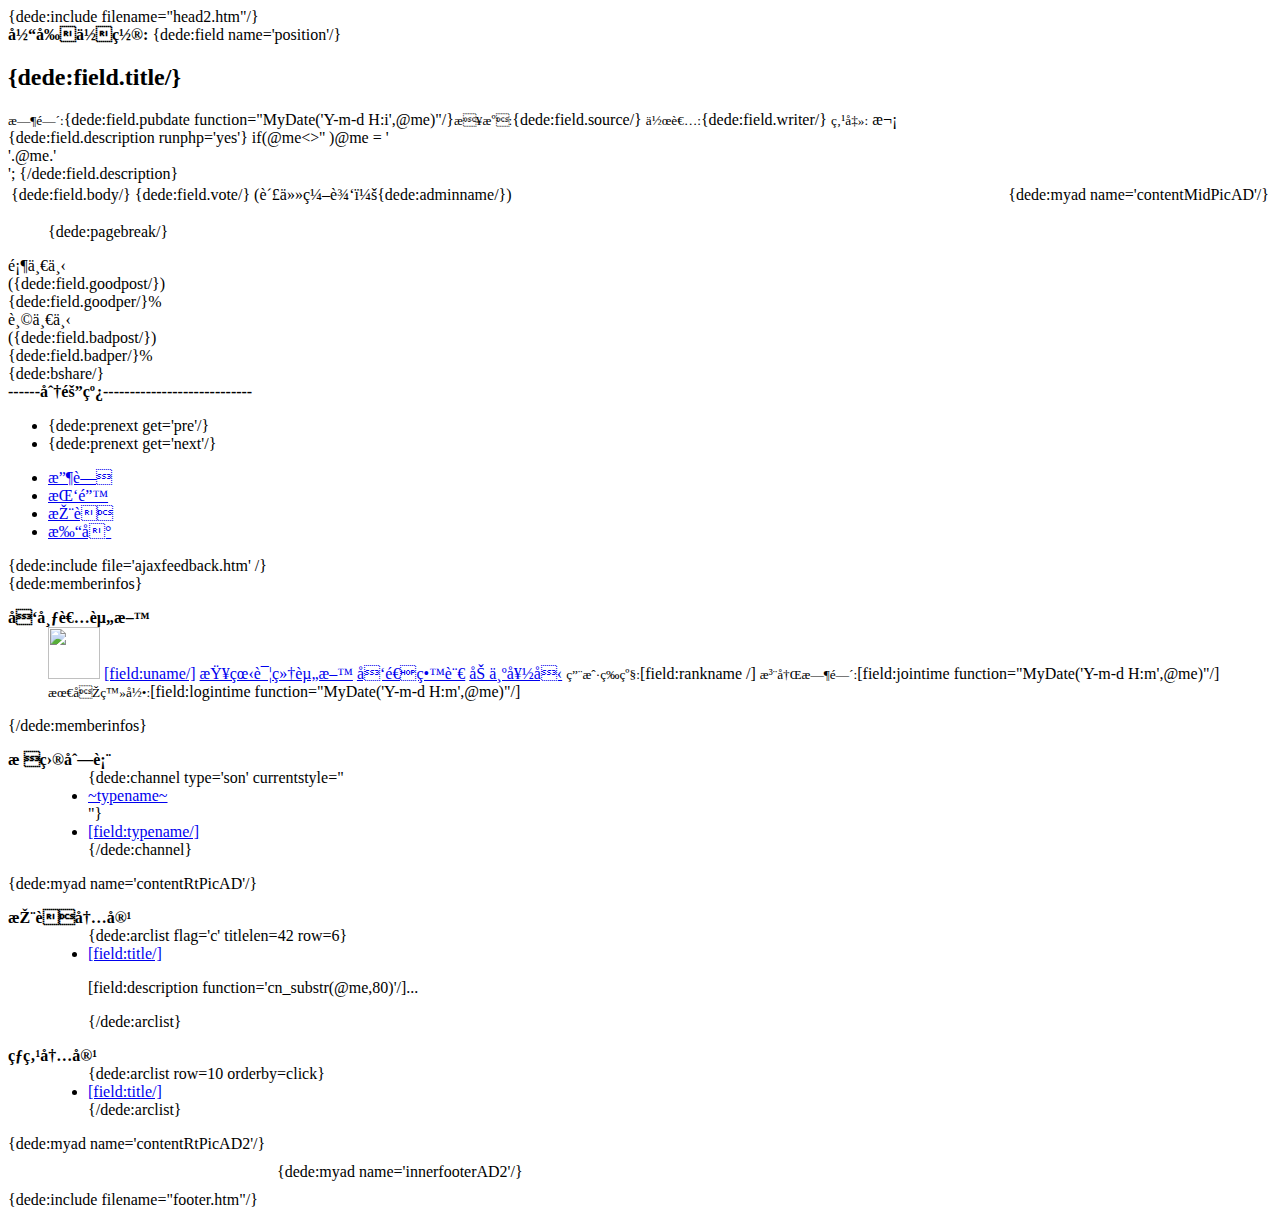
==== templets/default/article_article.htm @ a6dfa7fe "初始版本" ====
<!DOCTYPE html PUBLIC "-//W3C//DTD XHTML 1.0 Transitional//EN" "http://www.w3.org/TR/xhtml1/DTD/xhtml1-transitional.dtd">
<html xmlns="http://www.w3.org/1999/xhtml">
<head>
<meta http-equiv="Content-Type" content="text/html; charset={dede:global.cfg_soft_lang/}" />
<title>{dede:field.title/}_{dede:global.cfg_webname/}</title>
<meta name="keywords" content="{dede:field.keywords/}" />
<meta name="description" content="{dede:field.description function='html2text(@me)'/}" />
<link href="{dede:global.cfg_templets_skin/}/style/dedecms.css" rel="stylesheet" media="screen" type="text/css" />
<script language="javascript" type="text/javascript" src="{dede:global.cfg_cmsurl/}/include/dedeajax2.js"></script>
<script language="javascript" type="text/javascript">
<!--
function CheckLogin(){
	  var taget_obj = document.getElementById('_ajax_feedback');
	  myajax = new DedeAjax(taget_obj,false,false,'','','');
	  myajax.SendGet2("{dede:global.cfg_cmsurl/}/member/ajax_feedback.php");
	  DedeXHTTP = null;
}
function postBadGood(ftype,fid)
{
	var taget_obj = document.getElementById(ftype+fid);
	var saveid = GetCookie('badgoodid');
	if(saveid != null)
	{
		var saveids = saveid.split(',');
		var hasid = false;
		saveid = '';
		j = 1;
		for(i=saveids.length-1;i>=0;i--)
		{
			if(saveids[i]==fid && hasid) continue;
			else {
				if(saveids[i]==fid && !hasid) hasid = true;
				saveid += (saveid=='' ? saveids[i] : ','+saveids[i]);
				j++;
				if(j==10 && hasid) break;
				if(j==9 && !hasid) break;
			}
		}
		if(hasid) { alert('您刚才已表决过了喔！'); return false;}
		else saveid += ','+fid;
		SetCookie('badgoodid',saveid,1);
	}
	else
	{
		SetCookie('badgoodid',fid,1);
	}
	myajax = new DedeAjax(taget_obj,false,false,'','','');
	myajax.SendGet2("{dede:field name='phpurl'/}/feedback.php?aid="+fid+"&action="+ftype+"&fid="+fid);
}
function postDigg(ftype,aid)
{
	var taget_obj = document.getElementById('newdigg');
	var saveid = GetCookie('diggid');
	if(saveid != null)
	{
		var saveids = saveid.split(',');
		var hasid = false;
		saveid = '';
		j = 1;
		for(i=saveids.length-1;i>=0;i--)
		{
			if(saveids[i]==aid && hasid) continue;
			else {
				if(saveids[i]==aid && !hasid) hasid = true;
				saveid += (saveid=='' ? saveids[i] : ','+saveids[i]);
				j++;
				if(j==20 && hasid) break;
				if(j==19 && !hasid) break;
			}
		}
		if(hasid) { alert("您已经顶过该帖，请不要重复顶帖 ！"); return; }
		else saveid += ','+aid;
		SetCookie('diggid',saveid,1);
	}
	else
	{
		SetCookie('diggid',aid,1);
	}
	myajax = new DedeAjax(taget_obj,false,false,'','','');
	var url = "{dede:global.cfg_phpurl/}/digg_ajax.php?action="+ftype+"&id="+aid;
	myajax.SendGet2(url);
}
function getDigg(aid)
{
	var taget_obj = document.getElementById('newdigg');
	myajax = new DedeAjax(taget_obj,false,false,'','','');
	myajax.SendGet2("{dede:global.cfg_phpurl/}/digg_ajax.php?id="+aid);
	DedeXHTTP = null;
}
-->
</script>
</head>
<body class="articleview">
{dede:include filename="head2.htm"/}
<!-- /header -->
<div class="w960 center clear mt1">
<div class="pleft">
 <div class="place"> <strong>当前位置:</strong> {dede:field name='position'/} </div>
 <!-- /place -->
 <div class="viewbox">
  <div class="title">
   <h2>{dede:field.title/}</h2>
  </div>
  <!-- /title -->
  <div class="info"> <small>时间:</small>{dede:field.pubdate function="MyDate('Y-m-d H:i',@me)"/}<small>来源:</small>{dede:field.source/} <small>作者:</small>{dede:field.writer/} <small>点击:</small>
   <script src="{dede:field name='phpurl'/}/count.php?view=yes&aid={dede:field name='id'/}&mid={dede:field name='mid'/}" type='text/javascript' language="javascript"></script>
   次</div>
  <!-- /info -->
  {dede:field.description runphp='yes'}
  if(@me<>'' )@me = '
  <div class="intro">'.@me.'</div>
  ';
  {/dede:field.description}
  <div class="content">
   <table width='100%'>
    <tr>
     <td><div id="contentMidPicAD" style="float:right; clear:both; top:0; vertical-align:top;">{dede:myad name='contentMidPicAD'/}</div>
      {dede:field.body/}
      {dede:field.vote/}
      (责任编辑：{dede:adminname/})</td>
    </tr>
   </table>
  </div>
  <!-- /content -->
  <div class="dede_pages">
   <ul class="pagelist">
    {dede:pagebreak/}
   </ul>
  </div>
  <!-- /pages -->
  <!-- //顶踩 -->
  <div class="newdigg" id="newdigg">
   <div class="diggbox digg_good" onmousemove="this.style.backgroundPosition='left bottom';" onmouseout="this.style.backgroundPosition='left top';" onclick="javascript:postDigg('good',{dede:field.id/})">
    <div class="digg_act">顶一下</div>
    <div class="digg_num">({dede:field.goodpost/})</div>
    <div class="digg_percent">
     <div class="digg_percent_bar"><span style="width:{dede:field.goodper/}%"></span></div>
     <div class="digg_percent_num">{dede:field.goodper/}%</div>
    </div>
   </div>
   <div class="diggbox digg_bad" onmousemove="this.style.backgroundPosition='right bottom';" onmouseout="this.style.backgroundPosition='right top';" onclick="javascript:postDigg('bad',{dede:field.id/})">
    <div class="digg_act">踩一下</div>
    <div class="digg_num">({dede:field.badpost/})</div>
    <div class="digg_percent">
     <div class="digg_percent_bar"><span style="width:{dede:field.badper/}%"></span></div>
     <div class="digg_percent_num">{dede:field.badper/}%</div>
    </div>
   </div>
  </div>
  <script language="javascript" type="text/javascript">getDigg({dede:field.id/});</script>
  <!-- //顶踩部份的源码结束 -->
  <!-- //分享代码开始 -->
  {dede:bshare/}
  <!-- //分享代码结束 -->
  <div class="boxoff"> <strong>------分隔线----------------------------</strong> </div>
  <div class="handle">
   <div class="context">
    <ul>
     <li>{dede:prenext get='pre'/}</li>
     <li>{dede:prenext get='next'/}</li>
    </ul>
   </div>
   <!-- /context -->
   <div class="actbox">
    <ul>
     <li id="act-fav"><a href="{dede:field name='phpurl'/}/stow.php?aid={dede:field.id/}" target="_blank">收藏</a></li>
     <li id="act-err"><a href="{dede:field name='phpurl'/}/erraddsave.php?aid={dede:field.id/}&title={dede:field.title/}" target="_blank">挑错</a></li>
     <li id="act-pus"><a href="{dede:field name='phpurl'/}/recommend.php?aid={dede:field.id/}" target="_blank">推荐</a></li>
     <li id="act-pnt"><a href="#" onClick="window.print();">打印</a></li>
    </ul>
   </div>
   <!-- /actbox -->
  </div>
  <!-- /handle -->
 </div>
 <!-- /viewbox -->
 <!-- //AJAX评论区 -->
 {dede:include file='ajaxfeedback.htm' /} </div>
<!-- //左边内容结束 -->
<!-- //右边内容开始 -->
<div class="pright"> {dede:memberinfos}
 <div class="infos_userinfo">
  <dl class="tbox light">
   <dt class='light'><strong>发布者资料</strong></dt>
   <dd class='light'> <a href="[field:spaceurl /]" class="userface"><img src="[field:face/]" width="52" height="52" /></a> <a href='[field:spaceurl /]' class="username">[field:uname/]</a> <span class="useract"> <a href="[field:spaceurl /]" class="useract-vi">查看详细资料</a> <a href="[field:spaceurl /]&action=guestbook" class="useract-pm">发送留言</a> <a href="[field:spaceurl /]&action=newfriend" class="useract-af">加为好友</a> </span> <span class="userinfo-sp"><small>用户等级:</small>[field:rankname /]</span> <span class="userinfo-sp"><small>注册时间:</small>[field:jointime function="MyDate('Y-m-d H:m',@me)"/]</span> <span class="userinfo-sp"><small>最后登录:</small>[field:logintime function="MyDate('Y-m-d H:m',@me)"/]</span> </dd>
  </dl>
 </div>
 {/dede:memberinfos}
 <div class="pright">
  <div>
   <dl class="tbox">
    <dt><strong>栏目列表</strong></dt>
    <dd>
     <ul class="d6">
      {dede:channel type='son' currentstyle="
      <li><a href='~typelink~' class='thisclass'>~typename~</a></li>
      "}
      <li><a href='[field:typeurl/]'>[field:typename/]</a></li>
      {/dede:channel}
     </ul>
    </dd>
   </dl>
  </div>
  <div id="contentRtPicAD" style="margin:10px auto">{dede:myad name='contentRtPicAD'/}</div>
  <div class="commend mt1">
   <dl class="tbox light">
    <dt class='light'><strong>推荐内容</strong></dt>
    <dd class='light'>
     <ul class="d4">
      {dede:arclist flag='c' titlelen=42 row=6}
      <li><a href="[field:arcurl/]">[field:title/]</a>
       <p>[field:description function='cn_substr(@me,80)'/]...</p>
      </li>
      {/dede:arclist}
     </ul>
    </dd>
   </dl>
  </div>
  <!-- /commend -->
  <div class="hot mt1">
   <dl class="tbox light">
    <dt class='light'><strong>热点内容</strong></dt>
    <dd class='light'>
     <ul class="c1 ico2">
      {dede:arclist row=10 orderby=click}
      <li><a href="[field:arcurl/]">[field:title/]</a></li>
      {/dede:arclist}
     </ul>
    </dd>
   </dl>
  </div>
  <div id="contentRtPicAD2" style="margin:10px auto">{dede:myad name='contentRtPicAD2'/}</div>
 </div>
 <!-- /pright -->
</div>
<div id="innerfooterAD2" style="margin:10px auto; width:726px">{dede:myad name='innerfooterAD2'/}</div>
{dede:include filename="footer.htm"/}
<!-- /footer -->
</body>
</html>
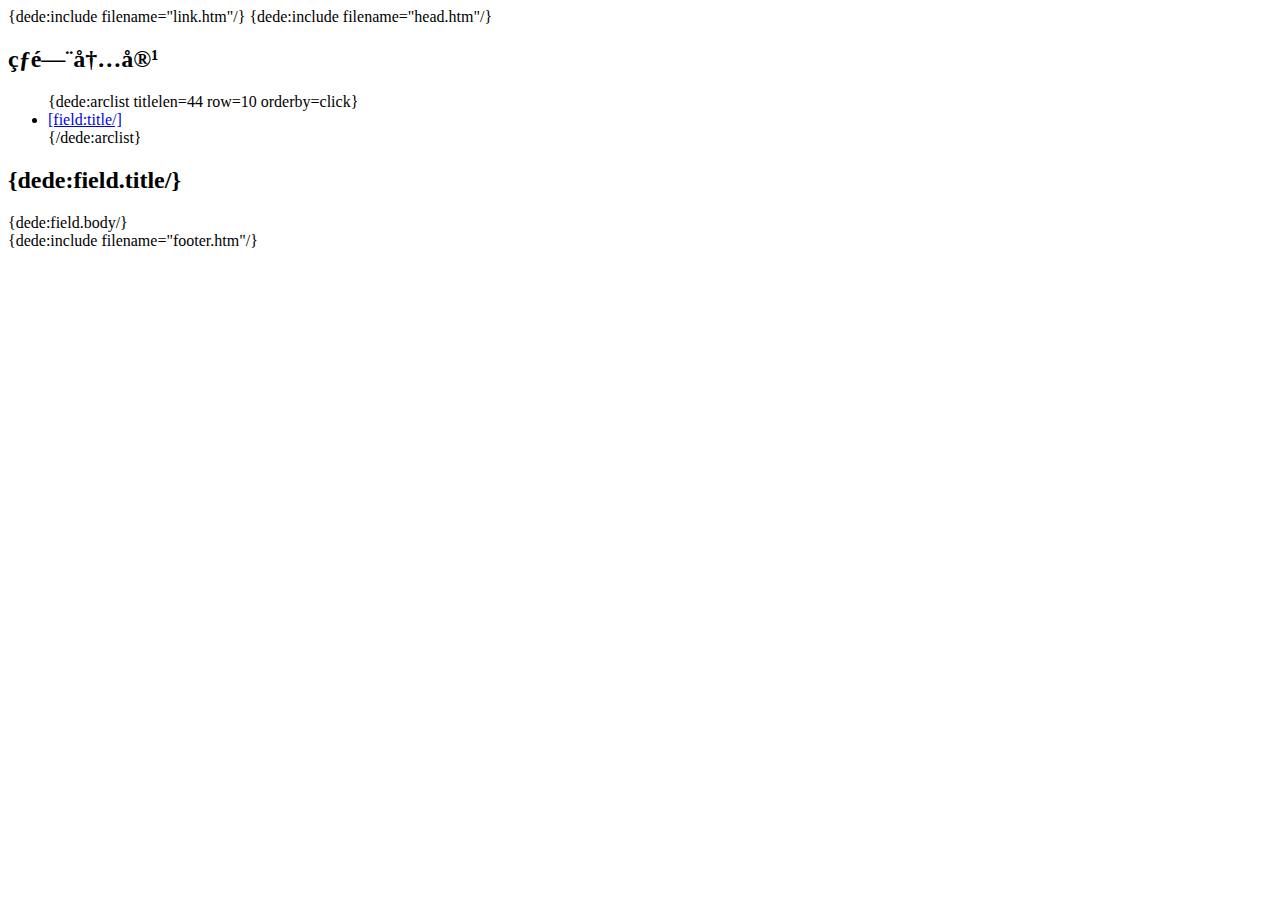
==== commit 0c567f1a: "add" ====
--- a/templets/default/article_article.htm
+++ b/templets/default/article_article.htm
@@ -1,239 +1,54 @@
-<!DOCTYPE html PUBLIC "-//W3C//DTD XHTML 1.0 Transitional//EN" "http://www.w3.org/TR/xhtml1/DTD/xhtml1-transitional.dtd">
+<!DOCTYPE html PUBLIC "-//W3C//DTD XHTML 1.0 Transitional//EN""http://www.w3.org/TR/xhtml1/DTD/xhtml1-transitional.dtd">
 <html xmlns="http://www.w3.org/1999/xhtml">
 <head>
-<meta http-equiv="Content-Type" content="text/html; charset={dede:global.cfg_soft_lang/}" />
-<title>{dede:field.title/}_{dede:global.cfg_webname/}</title>
-<meta name="keywords" content="{dede:field.keywords/}" />
-<meta name="description" content="{dede:field.description function='html2text(@me)'/}" />
-<link href="{dede:global.cfg_templets_skin/}/style/dedecms.css" rel="stylesheet" media="screen" type="text/css" />
-<script language="javascript" type="text/javascript" src="{dede:global.cfg_cmsurl/}/include/dedeajax2.js"></script>
-<script language="javascript" type="text/javascript">
-<!--
-function CheckLogin(){
-	  var taget_obj = document.getElementById('_ajax_feedback');
-	  myajax = new DedeAjax(taget_obj,false,false,'','','');
-	  myajax.SendGet2("{dede:global.cfg_cmsurl/}/member/ajax_feedback.php");
-	  DedeXHTTP = null;
-}
-function postBadGood(ftype,fid)
-{
-	var taget_obj = document.getElementById(ftype+fid);
-	var saveid = GetCookie('badgoodid');
-	if(saveid != null)
-	{
-		var saveids = saveid.split(',');
-		var hasid = false;
-		saveid = '';
-		j = 1;
-		for(i=saveids.length-1;i>=0;i--)
-		{
-			if(saveids[i]==fid && hasid) continue;
-			else {
-				if(saveids[i]==fid && !hasid) hasid = true;
-				saveid += (saveid=='' ? saveids[i] : ','+saveids[i]);
-				j++;
-				if(j==10 && hasid) break;
-				if(j==9 && !hasid) break;
-			}
-		}
-		if(hasid) { alert('您刚才已表决过了喔！'); return false;}
-		else saveid += ','+fid;
-		SetCookie('badgoodid',saveid,1);
-	}
-	else
-	{
-		SetCookie('badgoodid',fid,1);
-	}
-	myajax = new DedeAjax(taget_obj,false,false,'','','');
-	myajax.SendGet2("{dede:field name='phpurl'/}/feedback.php?aid="+fid+"&action="+ftype+"&fid="+fid);
-}
-function postDigg(ftype,aid)
-{
-	var taget_obj = document.getElementById('newdigg');
-	var saveid = GetCookie('diggid');
-	if(saveid != null)
-	{
-		var saveids = saveid.split(',');
-		var hasid = false;
-		saveid = '';
-		j = 1;
-		for(i=saveids.length-1;i>=0;i--)
-		{
-			if(saveids[i]==aid && hasid) continue;
-			else {
-				if(saveids[i]==aid && !hasid) hasid = true;
-				saveid += (saveid=='' ? saveids[i] : ','+saveids[i]);
-				j++;
-				if(j==20 && hasid) break;
-				if(j==19 && !hasid) break;
-			}
-		}
-		if(hasid) { alert("您已经顶过该帖，请不要重复顶帖 ！"); return; }
-		else saveid += ','+aid;
-		SetCookie('diggid',saveid,1);
-	}
-	else
-	{
-		SetCookie('diggid',aid,1);
-	}
-	myajax = new DedeAjax(taget_obj,false,false,'','','');
-	var url = "{dede:global.cfg_phpurl/}/digg_ajax.php?action="+ftype+"&id="+aid;
-	myajax.SendGet2(url);
-}
-function getDigg(aid)
-{
-	var taget_obj = document.getElementById('newdigg');
-	myajax = new DedeAjax(taget_obj,false,false,'','','');
-	myajax.SendGet2("{dede:global.cfg_phpurl/}/digg_ajax.php?id="+aid);
-	DedeXHTTP = null;
-}
--->
-</script>
+    <meta http-equiv="Content-Type" content="text/html; charset={dede:global.cfg_soft_lang/}"/>
+    <title>{dede:field.title/}_{dede:global.cfg_webname/}</title>
+    {dede:include filename="link.htm"/}
 </head>
-<body class="articleview">
-{dede:include filename="head2.htm"/}
+<body class="left-sidebar">
+{dede:include filename="head.htm"/}
 <!-- /header -->
-<div class="w960 center clear mt1">
-<div class="pleft">
- <div class="place"> <strong>当前位置:</strong> {dede:field name='position'/} </div>
- <!-- /place -->
- <div class="viewbox">
-  <div class="title">
-   <h2>{dede:field.title/}</h2>
-  </div>
-  <!-- /title -->
-  <div class="info"> <small>时间:</small>{dede:field.pubdate function="MyDate('Y-m-d H:i',@me)"/}<small>来源:</small>{dede:field.source/} <small>作者:</small>{dede:field.writer/} <small>点击:</small>
-   <script src="{dede:field name='phpurl'/}/count.php?view=yes&aid={dede:field name='id'/}&mid={dede:field name='mid'/}" type='text/javascript' language="javascript"></script>
-   次</div>
-  <!-- /info -->
-  {dede:field.description runphp='yes'}
-  if(@me<>'' )@me = '
-  <div class="intro">'.@me.'</div>
-  ';
-  {/dede:field.description}
-  <div class="content">
-   <table width='100%'>
-    <tr>
-     <td><div id="contentMidPicAD" style="float:right; clear:both; top:0; vertical-align:top;">{dede:myad name='contentMidPicAD'/}</div>
-      {dede:field.body/}
-      {dede:field.vote/}
-      (责任编辑：{dede:adminname/})</td>
-    </tr>
-   </table>
-  </div>
-  <!-- /content -->
-  <div class="dede_pages">
-   <ul class="pagelist">
-    {dede:pagebreak/}
-   </ul>
-  </div>
-  <!-- /pages -->
-  <!-- //顶踩 -->
-  <div class="newdigg" id="newdigg">
-   <div class="diggbox digg_good" onmousemove="this.style.backgroundPosition='left bottom';" onmouseout="this.style.backgroundPosition='left top';" onclick="javascript:postDigg('good',{dede:field.id/})">
-    <div class="digg_act">顶一下</div>
-    <div class="digg_num">({dede:field.goodpost/})</div>
-    <div class="digg_percent">
-     <div class="digg_percent_bar"><span style="width:{dede:field.goodper/}%"></span></div>
-     <div class="digg_percent_num">{dede:field.goodper/}%</div>
+
+<!-- Main -->
+<div id="page">
+
+    <!-- Main -->
+    <div id="main" class="container">
+        <div class="row">
+
+            <div class="3u">
+                <section class="sidebar">
+                    <header>
+                        <h2>热门内容</h2>
+                    </header>
+                    <ul class="style1">
+                        {dede:arclist titlelen=44 row=10 orderby=click}
+                            <li><a href="[field:arcurl/]">[field:title/]</a></li>
+                        {/dede:arclist}
+                    </ul>
+                </section>
+            </div>
+
+            <div class="9u skel-cell-important">
+                <section>
+                    <header>
+                        <h2>{dede:field.title/}</h2>
+                        <span class="byline"></span>
+                    </header>
+                    {dede:field.body/}
+                </section>
+            </div>
+
+        </div>
     </div>
-   </div>
-   <div class="diggbox digg_bad" onmousemove="this.style.backgroundPosition='right bottom';" onmouseout="this.style.backgroundPosition='right top';" onclick="javascript:postDigg('bad',{dede:field.id/})">
-    <div class="digg_act">踩一下</div>
-    <div class="digg_num">({dede:field.badpost/})</div>
-    <div class="digg_percent">
-     <div class="digg_percent_bar"><span style="width:{dede:field.badper/}%"></span></div>
-     <div class="digg_percent_num">{dede:field.badper/}%</div>
-    </div>
-   </div>
-  </div>
-  <script language="javascript" type="text/javascript">getDigg({dede:field.id/});</script>
-  <!-- //顶踩部份的源码结束 -->
-  <!-- //分享代码开始 -->
-  {dede:bshare/}
-  <!-- //分享代码结束 -->
-  <div class="boxoff"> <strong>------分隔线----------------------------</strong> </div>
-  <div class="handle">
-   <div class="context">
-    <ul>
-     <li>{dede:prenext get='pre'/}</li>
-     <li>{dede:prenext get='next'/}</li>
-    </ul>
-   </div>
-   <!-- /context -->
-   <div class="actbox">
-    <ul>
-     <li id="act-fav"><a href="{dede:field name='phpurl'/}/stow.php?aid={dede:field.id/}" target="_blank">收藏</a></li>
-     <li id="act-err"><a href="{dede:field name='phpurl'/}/erraddsave.php?aid={dede:field.id/}&title={dede:field.title/}" target="_blank">挑错</a></li>
-     <li id="act-pus"><a href="{dede:field name='phpurl'/}/recommend.php?aid={dede:field.id/}" target="_blank">推荐</a></li>
-     <li id="act-pnt"><a href="#" onClick="window.print();">打印</a></li>
-    </ul>
-   </div>
-   <!-- /actbox -->
-  </div>
-  <!-- /handle -->
- </div>
- <!-- /viewbox -->
- <!-- //AJAX评论区 -->
- {dede:include file='ajaxfeedback.htm' /} </div>
-<!-- //左边内容结束 -->
-<!-- //右边内容开始 -->
-<div class="pright"> {dede:memberinfos}
- <div class="infos_userinfo">
-  <dl class="tbox light">
-   <dt class='light'><strong>发布者资料</strong></dt>
-   <dd class='light'> <a href="[field:spaceurl /]" class="userface"><img src="[field:face/]" width="52" height="52" /></a> <a href='[field:spaceurl /]' class="username">[field:uname/]</a> <span class="useract"> <a href="[field:spaceurl /]" class="useract-vi">查看详细资料</a> <a href="[field:spaceurl /]&action=guestbook" class="useract-pm">发送留言</a> <a href="[field:spaceurl /]&action=newfriend" class="useract-af">加为好友</a> </span> <span class="userinfo-sp"><small>用户等级:</small>[field:rankname /]</span> <span class="userinfo-sp"><small>注册时间:</small>[field:jointime function="MyDate('Y-m-d H:m',@me)"/]</span> <span class="userinfo-sp"><small>最后登录:</small>[field:logintime function="MyDate('Y-m-d H:m',@me)"/]</span> </dd>
-  </dl>
- </div>
- {/dede:memberinfos}
- <div class="pright">
-  <div>
-   <dl class="tbox">
-    <dt><strong>栏目列表</strong></dt>
-    <dd>
-     <ul class="d6">
-      {dede:channel type='son' currentstyle="
-      <li><a href='~typelink~' class='thisclass'>~typename~</a></li>
-      "}
-      <li><a href='[field:typeurl/]'>[field:typename/]</a></li>
-      {/dede:channel}
-     </ul>
-    </dd>
-   </dl>
-  </div>
-  <div id="contentRtPicAD" style="margin:10px auto">{dede:myad name='contentRtPicAD'/}</div>
-  <div class="commend mt1">
-   <dl class="tbox light">
-    <dt class='light'><strong>推荐内容</strong></dt>
-    <dd class='light'>
-     <ul class="d4">
-      {dede:arclist flag='c' titlelen=42 row=6}
-      <li><a href="[field:arcurl/]">[field:title/]</a>
-       <p>[field:description function='cn_substr(@me,80)'/]...</p>
-      </li>
-      {/dede:arclist}
-     </ul>
-    </dd>
-   </dl>
-  </div>
-  <!-- /commend -->
-  <div class="hot mt1">
-   <dl class="tbox light">
-    <dt class='light'><strong>热点内容</strong></dt>
-    <dd class='light'>
-     <ul class="c1 ico2">
-      {dede:arclist row=10 orderby=click}
-      <li><a href="[field:arcurl/]">[field:title/]</a></li>
-      {/dede:arclist}
-     </ul>
-    </dd>
-   </dl>
-  </div>
-  <div id="contentRtPicAD2" style="margin:10px auto">{dede:myad name='contentRtPicAD2'/}</div>
- </div>
- <!-- /pright -->
+    <!-- Main -->
+
 </div>
-<div id="innerfooterAD2" style="margin:10px auto; width:726px">{dede:myad name='innerfooterAD2'/}</div>
+<!-- /Main -->
+
+
+
+
 {dede:include filename="footer.htm"/}
 <!-- /footer -->
 </body>
